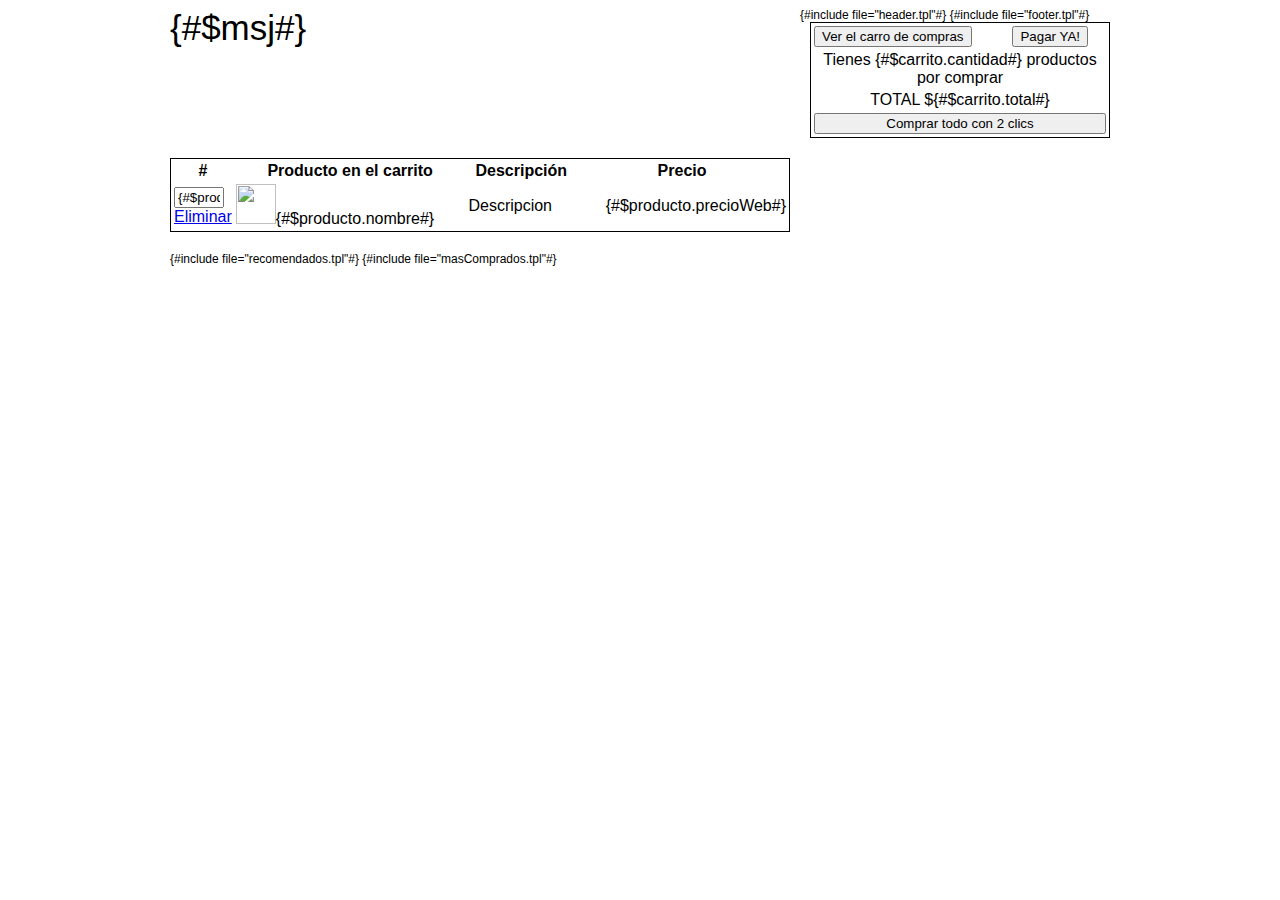
==== CoopCrucial/view/carrito.html @ 0fde25de "Importacion de archivos del sitio de CoopCrucial de la empresa Nabica" ====
<!DOCTYPE HTML PUBLIC "-//W3C//DTD HTML 4.01 Transitional//EN">
<html>
    <head>
        <title>.: COOPCRUCIAL :.</title>
        <meta http-equiv="Content-Type" content="text/html; charset=UTF-8">
        <link href="../css/fluid_grid.css" type="text/css" rel="stylesheet"/>
        <link href="../css/sylesCroopCrucial.css" type="text/css" rel="stylesheet"/>
        <script type="text/javascript" src="../js/jquery-1.7.2.js"></script>
        <script type="text/javascript" src="../js/funciones.js"></script>
        <!--Cufon-->
        <script type="text/javascript" src="../js/cufon-juy.js"></script>
        <script type="text/javascript" src="../js/Futura_LT_700.font.js"></script>
        <script type="text/javascript">
            Cufon.replace('.TitulosMenu');
            Cufon.replace('#ContenedorOfertaHome #Porcentaje');
            Cufon.replace('#ContenedorRecomendadosHome #Titulo');
            Cufon.replace('.ContenedorLinksFooter .Titulos');
            Cufon.replace('.CajaProductosOferta .Precio');
            Cufon.replace('.CajaProductosOferta .PrecioOline');
        </script>
    </head>
    <body>
        <div class="container_12">
            {#include file="header.tpl"#}
            <div class="grid_8" align="center">
                <div align="left" style="width: 100%; height: 150px; font-size: 35px; float: left;">{#$msj#}</div>
                <div id="carrito1" style="width: 100%; height: auto; float: left;">
                    <table style="width: 100%; border: 1px solid #000; float: left;">
                        <th style="width: 50px;">#</th>
                        <th>Producto en el carrito</th>
                        <th>Descripci&oacute;n</th>
                        <th>Precio</th>
                        <tr>
                            <td>
                                <input type="text" name="cantidades[]" value="{#$producto.cantidad#}" style="width: 50px;"/>
                                <input type="hidden" name="idsVentas[]" value="{#$producto.idVenta#}"/><br/>
                                <a href="javascript:void(0);" onclick="eliminarRegistro({#$producto.idProducto#});">Eliminar</a>
                            </td>
                            <td><img src="../91f5167c34c400758115c2a6826ec2e3/recursos/producto/{#$producto.idProducto#}/{#$producto.imagen#}" width="40" height="40"/>{#$producto.nombre#}</td>
                            <td>Descripcion</td>
                            <td align="right">{#$producto.precioWeb#}</td>
                        </tr>
                    </table>
                </div>
            </div>
            <div class="grid_4">
                <table style="border: 1px solid #000;">
                    <tr>
                        <td>
                            <input type="button" value="Ver el carro de compras" onclick="cargarCarrito(1);"/>
                        </td>
                        <td>
                            <input type="button" value="Pagar YA!" onclick="cargarCarrito(1);"/>
                        </td>
                    </tr>
                    <tr>
                        <td align="center" colspan="2">
                            Tienes {#$carrito.cantidad#} productos por comprar
                        </td>
                    </tr>
                    <tr>
                        <td align="center" colspan="2">
                            TOTAL ${#$carrito.total#}
                        </td>
                    </tr>
                    <tr>
                        <td align="center" colspan="2">
                            <input type="button" value="Comprar todo con 2 clics" style="width: 100%;"/>
                        </td>
                    </tr>
                </table>
            </div>
            <div class="grid_12" style="height: 20px;"></div>
            <div class="grid_12">
                {#include file="recomendados.tpl"#}
                {#include file="masComprados.tpl"#}
            </div>
            <div class="grid_12" style="height: 20px;"></div>
            {#include file="footer.tpl"#}
        </div>
    </body>
</html>
---- CoopCrucial/css/fluid_grid.css ----
/*
	Variable Grid System (Fluid Version).
	Learn more ~ http://www.spry-soft.com/grids/
	Based on 960 Grid System - http://960.gs/ & 960 Fluid - http://www.designinfluences.com/

	Licensed under GPL and MIT.
*/

label{
    font-family: sans-serif;
}

body{
    min-width: 960px;
}

/* Containers
----------------------------------------------------------------------------------------------------*/
.container_12 {
	width: 960px;
	margin-left: auto;
	margin-right: auto;
}

/* Grid >> Global
----------------------------------------------------------------------------------------------------*/

.grid_1,
.grid_2,
.grid_3,
.grid_4,
.grid_5,
.grid_6,
.grid_7,
.grid_8,
.grid_9,
.grid_10,
.grid_11,
.grid_12 {
	display:inline;
	float: left;
	position: relative;
	margin-left: 10px;
	margin-right: 10px;
}

/* Grid >> Children (Alpha ~ First, Omega ~ Last)
----------------------------------------------------------------------------------------------------*/

.alpha {
	margin-left: 0;
}

.omega {
	margin-right: 0;
}

/* Grid >> 12 Columns
----------------------------------------------------------------------------------------------------*/


.container_12 .grid_1 {
	width:60px;
}

.container_12 .grid_2 {
	width:140px;
}

.container_12 .grid_3 {
	width:220px;
}

.container_12 .grid_4 {
	width:300px;
}

.container_12 .grid_5 {
	width:380px;
}

.container_12 .grid_6 {
	width:460px;
}

.container_12 .grid_7 {
	width:540px;
}

.container_12 .grid_8 {
	width:620px;
}

.container_12 .grid_9 {
	width:700px;
}

.container_12 .grid_10 {
	width:780px;
}

.container_12 .grid_11 {
	width:860px;
}

.container_12 .grid_12 {
	width:940px;
}



/* Prefix Extra Space >> 12 Columns
----------------------------------------------------------------------------------------------------*/


.container_12 .prefix_1 {
	padding-left:80px;
}

.container_12 .prefix_2 {
	padding-left:160px;
}

.container_12 .prefix_3 {
	padding-left:240px;
}

.container_12 .prefix_4 {
	padding-left:320px;
}

.container_12 .prefix_5 {
	padding-left:400px;
}

.container_12 .prefix_6 {
	padding-left:480px;
}

.container_12 .prefix_7 {
	padding-left:560px;
}

.container_12 .prefix_8 {
	padding-left:640px;
}

.container_12 .prefix_9 {
	padding-left:720px;
}

.container_12 .prefix_10 {
	padding-left:800px;
}

.container_12 .prefix_11 {
	padding-left:880px;
}



/* Suffix Extra Space >> 12 Columns
----------------------------------------------------------------------------------------------------*/


.container_12 .suffix_1 {
	padding-right:80px;
}

.container_12 .suffix_2 {
	padding-right:160px;
}

.container_12 .suffix_3 {
	padding-right:240px;
}

.container_12 .suffix_4 {
	padding-right:320px;
}

.container_12 .suffix_5 {
	padding-right:400px;
}

.container_12 .suffix_6 {
	padding-right:480px;
}

.container_12 .suffix_7 {
	padding-right:560px;
}

.container_12 .suffix_8 {
	padding-right:640px;
}

.container_12 .suffix_9 {
	padding-right:720px;
}

.container_12 .suffix_10 {
	padding-right:800px;
}

.container_12 .suffix_11 {
	padding-right:860px;
}



/* Push Space >> 12 Columns
----------------------------------------------------------------------------------------------------*/


.container_12 .push_1 {
	left:80px;
}

.container_12 .push_2 {
	left:160px;
}

.container_12 .push_3 {
	left:240px;
}

.container_12 .push_4 {
	left:320px;
}

.container_12 .push_5 {
	left:400px;
}

.container_12 .push_6 {
	left:480px;
}

.container_12 .push_7 {
	left:560px;
}

.container_12 .push_8 {
	left:640px;
}

.container_12 .push_9 {
	left:720px;
}

.container_12 .push_10 {
	left:800px;
}

.container_12 .push_11 {
	left:880px;
}



/* Pull Space >> 12 Columns
----------------------------------------------------------------------------------------------------*/


.container_12 .pull_1 {
	left:-80px;
}

.container_12 .pull_2 {
	left:-160px;
}

.container_12 .pull_3 {
	left:-240px;
}

.container_12 .pull_4 {
	left:-320px;
}

.container_12 .pull_5 {
	left:-400px;
}

.container_12 .pull_6 {
	left:-480px;
}

.container_12 .pull_7 {
	left:-560px;
}

.container_12 .pull_8 {
	left:-640px;
}

.container_12 .pull_9 {
	left:-720px;
}

.container_12 .pull_10 {
	left:-800px;
}

.container_12 .pull_11 {
	left:-880px;
}




/* Clear Floated Elements
----------------------------------------------------------------------------------------------------*/

/* http://sonspring.com/journal/clearing-floats */

.clear {
	clear: both;
	display: block;
	overflow: hidden;
	visibility: hidden;
	width: 0;
	height: 0;
}

/* http://perishablepress.com/press/2008/02/05/lessons-learned-concerning-the-clearfix-css-hack */

.clearfix:after {
	clear: both;
	content: ' ';
	display: block;
	font-size: 0;
	line-height: 0;
	visibility: hidden;
	width: 0;
	height: 0;
}

.clearfix {
	display: inline-block;
}

* html .clearfix {
	height: 1%;
}

.clearfix {
	display: block;
}
---- CoopCrucial/css/sylesCroopCrucial.css ----
body
{
	font-size:12px;
	font-family:Arial, Helvetica, sans-serif;
}
.clear
{
	clear:both;
}
.relativo
{
	position:relative;
}
.imagenesGaleria{
    padding: 10px;
    border: 1px solid #000;
}

#ContenedorIngresoUsuario
{
	background-image:url(../imagenes/fondo_pestana_login.png);
	width:396px;
	height:45px;
	background-repeat:no-repeat;
	padding:10px 0px 0px 10px;
}
#ContenedorCarroCompras
{
	background-image:url(../imagenes/pestana_superior.png);
	width:348px;
	height:48px;
	background-repeat:no-repeat;
}

.BotonGeneralRojo
{
	cursor:pointer;
}
.BotonGeneralRojoIzquierda
{
	background-image:url(../imagenes/boton_rojo_izquierdo.png);
	width:5px;
	height:27px;
	float:left;
}
.BotonGeneralRojoCentro
{
	background-image:url(../imagenes/boton_rojo_centro.png);
	background-repeat:repeat-x;
	height:22px;
	float:left;
	color:#FFF;
	font-weight:bold;
	text-align:center;
	padding:5px 5px 0px 5px;
}
.BotonGeneralRojoCentro2
{
	background-image:url(../imagenes/boton_rojo_centro.png);
	background-repeat:repeat-x;
	height:22px;
	float:left;
	color:#FFF;
	font-weight:bold;
	text-align:center;
	font-size:12px; 
	padding: 6px 5px 0px 3px;
}
.BotonGeneralRojoCentro2 span
{
	margin:0px 0px 0px 5px;
}
.BotonGeneralRojoDerecha
{
	background-image:url(../imagenes/boton_rojo_derecho.png);
	width:5px;
	height:27px;
	float:left;
}

.InputsIngreso
{
	width:140px;
	height:27px;
	background-color:#FFF;
	border:1px solid #CCCCCC;
	color:#999999;
	-moz-border-radius: 5px 5px 5px 5px;
	-webkit-border-radius: 5px 5px 5px 5px;
	margin:0px 5px 0px 0px;
}
#ContenedorMenu
{
	background-image:url(../imagenes/fondo_botonera_principal.png);
	width:944px;
	height:59px;
	background-repeat:no-repeat;
	
}
.TitulosMenu
{
	width:25px;
	text-align:center;
	width:145px;
	height:32px;
	color:#FFF;
	border-right:1px solid #666666;
	cursor:pointer;
	float:left;
	font-size:18px;
	padding:15px 0px 0px 0px;
	margin:5px 0px 0px 0px;
}
.ContenedorBuscador
{
	float:left;
	width:641px;
	height:47px;
	margin:12px 0px 0px 0px;
}
.InputBuscador
{
	width:607px;
	height:32px;
}
#ContenedorBotonesNecesitaAyuda
{
	color:#999999;
}
#ContenedorBotonesNecesitaAyuda a
{
	text-decoration:none;
	color:#999999;
}


#divCategorias
{
	border:1px solid #E6E6E6;
	border-top:0px;
	-moz-border-radius: 5px 5px 5px 5px;
	-webkit-border-radius: 5px 5px 5px 5px;
	width:925px;
	margin:0px 0px 0px 18px;
}

.ContenedorDestacadosPrincipalesHome
{
	border:1px solid #CCCCCC;
	-moz-border-radius: 5px 5px 5px 5px;
	-webkit-border-radius: 5px 5px 5px 5px;
	
}
#ContenedorOfertaHome
{
	background-image:url(../imagenes/fondo_barra_promocion.png);
	
	height:34px;
	background-repeat:no-repeat;
	padding:0px 0px 0px 0px;
	margin-top:7px;
}
#ContenedorOfertaHome #Porcentaje
{
	color:#FFCC00;
	font-size:23px;
	margin:6px 0px 0px 10px;
}
#ContenedorOfertaHome #Decripcion
{
	
	
}
#ContenedorOfertaHome #Decripcion #Titulo
{
	font-size:12px;
	font-weight:bold;
	font-family:Verdana, Geneva, sans-serif;
	
}
#ContenedorOfertaHome #Decripcion #Texto
{
	color:#CCCCCC;
	font-size:10px;
	font-weight:bold;
	font-family:Verdana, Geneva, sans-serif;
	
}
#ContenedorOfertaHome #ContenedorBotonVeOferta
{
	float:left;
	background-image:url(../imagenes/icono_flecha_promocion.png);
	width:44px;
	height:34px;
	background-repeat:no-repeat;
	margin:0px 0px 0px 100px;
}


#ContenedorRecomendadosHome
{
	border:1px solid #EBEBEB;
	padding:10px 0px 0px 0px;
	background-color:#FFF;
}
#ContenedorRecomendadosHome #Titulo
{
	color:#EC1C23;
	font-size:20px;
	font-weight:bold;
	margin:0px 0px 0px 10px;
}
#ContenedorRecomendadosHome #SubTitulo
{
	color:#999999;
	font-size:14px;
	margin:0px 0px 20px 10px;
}

.CajaProductosOferta
{
	width:282px;
	/*background-color:#0C6;*/
	float:left;
	margin:0px 0px 0px 10px;
}
.CajaProductosOferta .Titulo
{
	font-size:15px;
	color:#999999;
	font-family:Verdana, Geneva, sans-serif;
	font-weight:bold;
	margin:5px 0px 0px 0px;
}
.CajaProductosOferta .Precio
{
	width:133px;
	font-size:18px;
	font-weight:bold;
	float:left;
	
	border-right:3px solid #000;
	padding:4px 0px 0px 0px;
	height:20px;
}
.CajaProductosOferta .PrecioOline
{
	width:140px;
	font-size:20px;
	color:#E21117;
	font-weight:bold;
	float:left;
	padding:4px 0px 0px 0px;
	height:20px;
	margin:0px 0px 0px 5px;
	
}
.CajaProductosOferta table
{

	margin:5px 0px 0px 0px;
	
}

.BotonAgregar2
{
	background-image:url(../imagenes/boton_agregar_carrito.png);
	width:110px;
	height:23px;
	background-repeat:no-repeat;
	font-weight:bold;
	font-size:12px;
	padding:6px 0px 0px 34px;
	cursor:pointer;
}



.CajaProductoRecomendado
{
	width:136px;
	/*background-color:#0C0;*/
	float:left;
	cursor:pointer;
	margin:0px 12px 0px 3px;
	overflow:hidden;
}
.CajaProductoRecomendado img
{
	margin:0px 0px 0px 10px;
}
.CajaProductoRecomendado a
{

	text-decoration:none;
}
.CajaProductoRecomendado .Titulo
{
	color:#999999;
	font-size:14px;
	cursor:pointer;
	
}
.CajaProductoRecomendado .Precio
{
	color:#666666;
	cursor:pointer;
	font-weight:bold;
	margin:3px 0px 0px 0px;
	
}
.CajaProductoRecomendado .PrecioOnline
{
	font-size:14px;
	color:#EC1C23;
	cursor:pointer;
	font-weight:bold;
	margin:3px 0px 0px 0px;
}
.CajaProductoRecomendado .BotonAgregar
{
	background-image:url(../imagenes/boton_agregar_carrito%5B1%5D.png);
	width:119px;
	height:24px;
	background-repeat:no-repeat;
	text-align:center;
	font-weight:bold;
	padding:5px 0px 0px 0px;
	margin:4px 0px 0px 0px;
	
	
}

#ContenedorFooter
{
	background-image:url(../imagenes/fondo_footer.png);
	width:908px;
	height:136px;
	background-repeat:no-repeat;
	margin:0px 0px 20px 0px;
	padding:20px 0px 0px 35px;
}
.LogoFooter
{
	width:157px;
	height:115px;
	float:left;
	margin:0px 0px 0px 0px;
}
.ContenedorLinksFooter
{
	width:188px;
	float:left;
	/*background-color:#0CC;*/
	margin:0px 0px 0px 90px;
}
.ContenedorLinksFooter .Titulos
{
	font-size:20px;
	color:#666666;
	font-weight:bold;
}
.ContenedorLinksFooter table
{
	margin:10px 0px 0px 0px;
}
.ContenedorLinksFooter .Icono
{
	width:5px;
	height:5px;
	background-color:#FFCC00;
}
.ContenedorLinksFooter a
{
	font-size:12px;
	color:#999999;
	text-decoration:none;
	margin:0px 0px 0px 5px;
}
.ContenedorLinksFooter .IconoRedSocial
{
	padding:0px 0px 0px 20px;
}
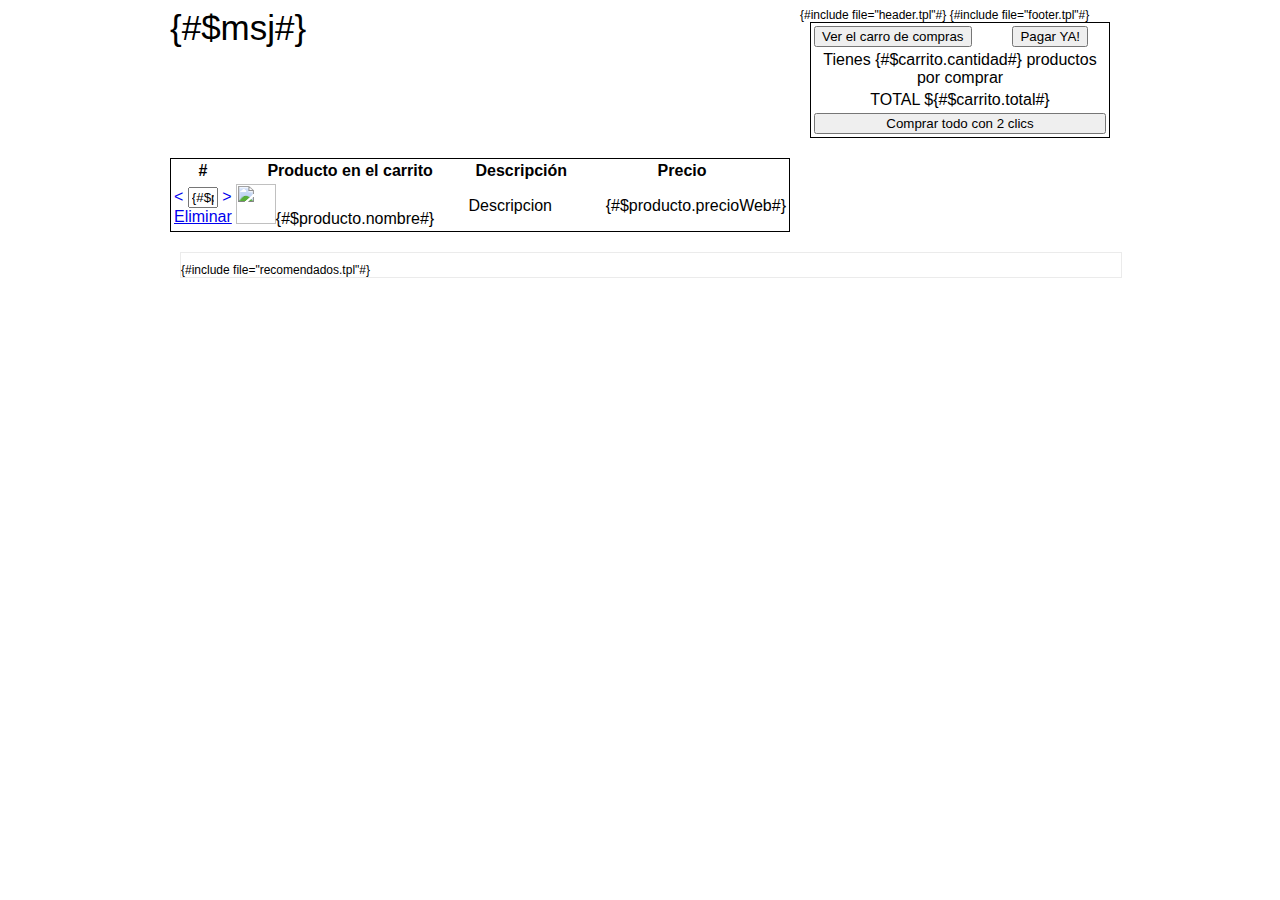
==== commit fd9d9cc6: "- Arregle lo de las flechas para cambiar la cantidad. - Modifique lo del Zoom" ====
--- a/CoopCrucial/view/carrito.html
+++ b/CoopCrucial/view/carrito.html
@@ -32,7 +32,9 @@
                         <th>Precio</th>
                         <tr>
                             <td>
-                                <input type="text" name="cantidades[]" value="{#$producto.cantidad#}" style="width: 50px;"/>
+                                <a href="javascript:void(0);" onclick="restarCantidad('{#$producto.idProducto#}');" style="text-decoration: none;"><</a>
+                                <input type="text" id="producto{#$producto.idProducto#}" name="cantidades[]" value="{#$producto.cantidad#}" style="width: 30px; text-align: center;"/>
+                                <a href="javascript:void(0);" onclick="sumarCantidad('{#$producto.idProducto#}');" style="text-decoration: none;">></a>
                                 <input type="hidden" name="idsVentas[]" value="{#$producto.idVenta#}"/><br/>
                                 <a href="javascript:void(0);" onclick="eliminarRegistro({#$producto.idProducto#});">Eliminar</a>
                             </td>
@@ -72,8 +74,10 @@
             </div>
             <div class="grid_12" style="height: 20px;"></div>
             <div class="grid_12">
-                {#include file="recomendados.tpl"#}
-                {#include file="masComprados.tpl"#}
+                <div id="ContenedorRecomendadosHome" class="grid_12" style="">
+                    {#include file="recomendados.tpl"#}
+                </div>
+                <!--                {#include file="masComprados.tpl"#}-->
             </div>
             <div class="grid_12" style="height: 20px;"></div>
             {#include file="footer.tpl"#}
--- a/CoopCrucial/css/sylesCroopCrucial.css
+++ b/CoopCrucial/css/sylesCroopCrucial.css
@@ -134,7 +134,7 @@
 }
 
 
-#divCategorias
+.listasCategorias
 {
 	border:1px solid #E6E6E6;
 	border-top:0px;
